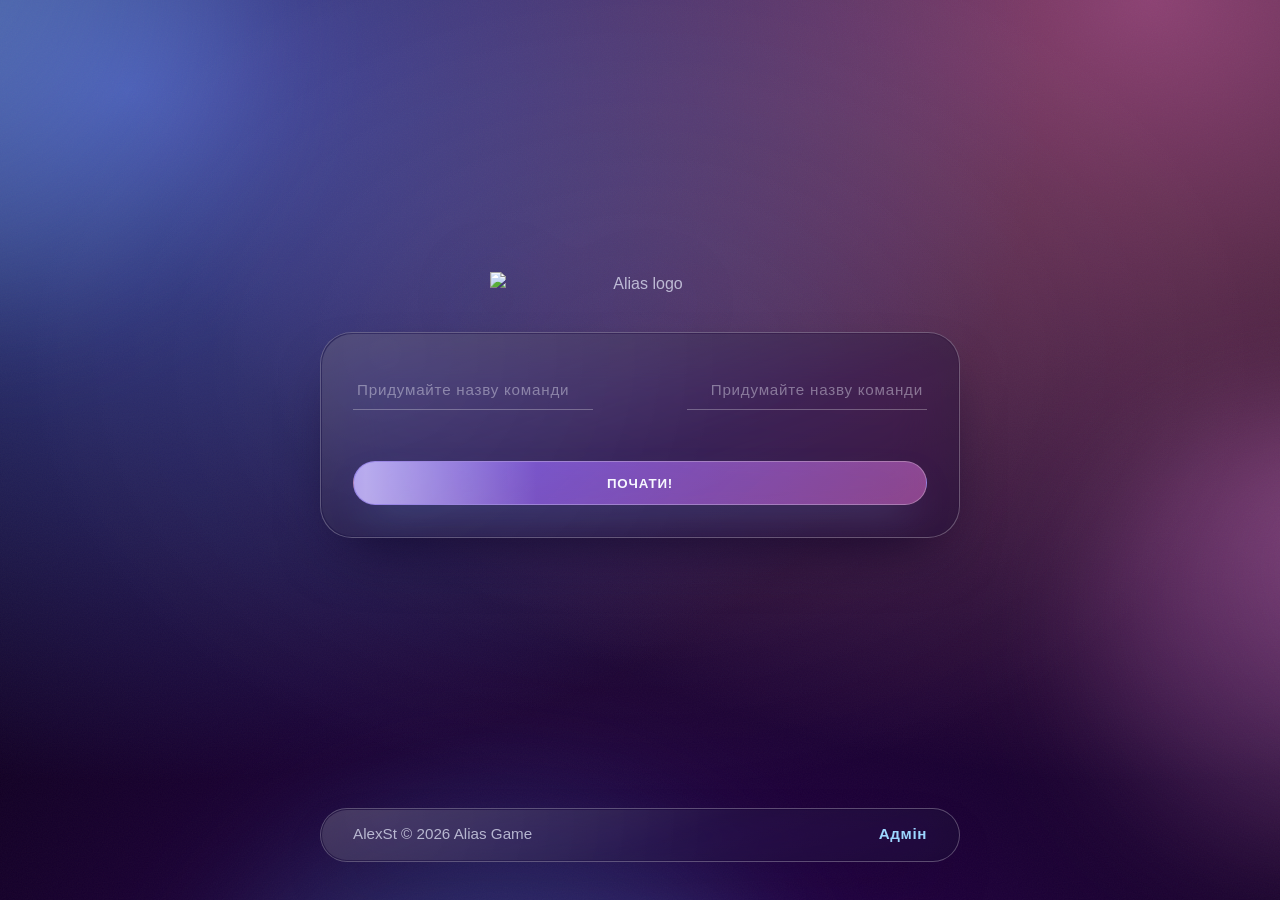
==== index.html @ ed8527a5 "Updates styles" ====
<!DOCTYPE html>
<html lang="uk">

<head>
  <meta charset="UTF-8">
  <meta name="viewport" content="width=device-width, initial-scale=1.0">
  <title>Alias</title>
  <link rel="stylesheet" href="styles.css">
  <link rel="manifest" href="manifest.json">
  <link rel="icon" href="favicon.ico" type="image/x-icon">
  <link rel="icon" href="favicon.png" type="image/png">
  <link rel="apple-touch-icon" href="apple-touch-icon.png">
</head>

<body class="liquid-theme home-screen" onLoad="onLaunch()">
  <div class="background-orbs" aria-hidden="true">
    <span class="orb orb-1"></span>
    <span class="orb orb-2"></span>
    <span class="orb orb-3"></span>
  </div>
  <div class="container">
    <header>
      <img src="logo.png" height="200" id="logo" onclick="setRandomNames()" alt="Alias logo">
    </header>
    <main class="glass-panel home-panel">
      <div class="matchup" id="matchup">
        <div class="matchup-side side-1">
          <span class="score" id="team1Score"></span>
          <input type="text" id="team1Name" aria-label="Назва першої команди" placeholder="Придумайте назву команди">
        </div>
        <span class="matchup-seam" aria-hidden="true"><span class="seam-colon">:</span></span>
        <div class="matchup-side side-2">
          <span class="score" id="team2Score"></span>
          <input type="text" id="team2Name" aria-label="Назва другої команди" placeholder="Придумайте назву команди">
        </div>
      </div>
      <button class="button start-btn" onclick="startGame()">Почати!</button>
      <button class="button" id="continueBtn" onclick="continueGame()">Продовжити!</button>
    </main>
    <footer class="glass-panel footer-panel">
      <p id="copyright"></p>
      <a href="admin.html">Адмін</a>
    </footer>
  </div>
  <script src="db.js"></script>
  <script src="scripts.js"></script>
</body>

</html>
---- styles.css ----
:root {
  --bg-base: radial-gradient(130% 140% at 10% 10%, rgba(96, 112, 255, 0.65) 0%, rgba(0, 0, 0, 0) 55%),
    radial-gradient(140% 150% at 90% 0%, rgba(255, 119, 207, 0.55) 0%, rgba(0, 0, 0, 0) 58%),
    radial-gradient(160% 160% at 50% 120%, rgba(52, 0, 98, 0.8) 0%, rgba(0, 0, 0, 0.92) 65%);
  --bg-overlay: linear-gradient(160deg, rgba(12, 10, 40, 0.95) 0%, rgba(17, 12, 53, 0.7) 40%, rgba(5, 4, 18, 0.95) 100%);
  --glass-layer: linear-gradient(160deg, rgba(255, 255, 255, 0.22) 0%, rgba(255, 255, 255, 0.04) 55%, rgba(255, 255, 255, 0.01) 100%);
  --glass-fill: rgba(22, 14, 42, 0.45);
  --glass-border: rgba(255, 255, 255, 0.28);
  --glass-glow: rgba(120, 210, 255, 0.55);
  --glass-shadow: 0 28px 60px -24px rgba(11, 0, 35, 0.75);
  --text-primary: #f7f8ff;
  --text-secondary: rgba(235, 239, 255, 0.7);
  --accent: #9cd6ff;
  --accent-strong: #ff8bf4;
  --radius-lg: 32px;
  --radius-md: 22px;
  --radius-pill: 999px;
  --transition: 280ms cubic-bezier(0.22, 1, 0.36, 1);
  --noise: url("data:image/svg+xml,%3Csvg xmlns='http://www.w3.org/2000/svg' width='160' height='160' viewBox='0 0 160 160'%3E%3Cfilter id='n'%3E%3CfeTurbulence type='fractalNoise' baseFrequency='0.8' numOctaves='4' stitchTiles='stitch'/%3E%3C/filter%3E%3Crect width='160' height='160' filter='url(%23n)' opacity='0.22'/%3E%3C/svg%3E");
}

* {
  box-sizing: border-box;
  margin: 0;
  padding: 0;
}

html,
body {
  height: 100%;
  /* the gradient backdrop reads as one surface, so no scrollbar interrupts it */
  scrollbar-width: none;
  /* stops the rubber-band bounce that exposes the page behind the gradient */
  overscroll-behavior: none;
}

html::-webkit-scrollbar,
body::-webkit-scrollbar {
  display: none;
}

body {
  font-family: "SF Pro Display", "SF Pro Text", "Helvetica Neue", Arial, sans-serif;
  line-height: 1.5;
  color: var(--text-secondary);
  background: #03040e;
}

body.liquid-theme {
  display: flex;
  align-items: center;
  justify-content: center;
  position: relative;
  overflow-x: hidden;
  min-height: 100vh;
  padding: clamp(1.5rem, 3vw, 3.5rem);
  background-image: var(--bg-base), var(--bg-overlay);
  background-attachment: fixed;
}

/* the home screen is sized to fit, so any scroll is overscroll — lock both axes */
body.home-screen {
  overflow: hidden;
  height: 100%;
  min-height: 100%;
  touch-action: pan-x pan-y;
}

body.liquid-theme::before,
body.liquid-theme::after {
  content: "";
  position: fixed;
  inset: 0;
  z-index: 0;
  pointer-events: none;
}

body.liquid-theme::before {
  background: radial-gradient(60% 60% at 50% 40%, rgba(255, 255, 255, 0.12) 0%, rgba(255, 255, 255, 0) 80%);
  mix-blend-mode: screen;
  opacity: 0.55;
}

body.liquid-theme::after {
  background-image: var(--noise);
  opacity: 0.18;
}

.background-orbs {
  position: fixed;
  inset: -10% -10% -30% -10%;
  z-index: 0;
  overflow: hidden;
}

.orb {
  position: absolute;
  border-radius: 50%;
  filter: blur(60px);
  opacity: 0.55;
  animation: orbFloat 18s ease-in-out infinite;
}

.orb-1 {
  width: 42vmax;
  height: 42vmax;
  top: -10vmax;
  left: -12vmax;
  background: radial-gradient(circle at 30% 30%, rgba(135, 196, 255, 0.8), rgba(50, 34, 157, 0));
}

.orb-2 {
  width: 36vmax;
  height: 36vmax;
  top: 40%;
  right: -10vmax;
  animation-delay: 3s;
  background: radial-gradient(circle at 70% 30%, rgba(255, 143, 244, 0.8), rgba(63, 0, 98, 0));
}

.orb-3 {
  width: 50vmax;
  height: 50vmax;
  bottom: -20vmax;
  left: 20%;
  animation-delay: 6s;
  background: radial-gradient(circle at 50% 50%, rgba(84, 201, 255, 0.65), rgba(12, 0, 40, 0));
}

.container {
  position: relative;
  z-index: 1;
  /* 640px keeps the two name fields at a comfortable reading measure; a full
     960px stretches each underline far past the words it holds */
  width: min(640px, 100%);
  display: flex;
  flex-direction: column;
  align-items: center;
  gap: clamp(1.75rem, 4vh, 3.5rem);
  /* fills the screen so the footer has a bottom to sit against */
  min-height: 100%;
}

header {
  text-align: center;
  display: flex;
  flex-direction: column;
  gap: 1rem;
  align-items: center;
  margin-top: auto;
}

header img {
  /* scales with the viewport but never dominates: the panel below is the thing
     the user acts on, so the mark stays the second-largest element */
  width: clamp(180px, 42vw, 300px);
  max-width: 100%;
  height: auto;
  filter: drop-shadow(0 18px 35px rgba(23, 12, 64, 0.7));
  transition: transform var(--transition), filter var(--transition);
  cursor: default;
}

#logo {
  cursor: pointer;
}

#logo:hover {
  transform: translateY(-6px) scale(1.02);
  filter: drop-shadow(0 24px 45px rgba(129, 182, 255, 0.55));
}

.tagline {
  font-size: clamp(1rem, 1.5vw, 1.2rem);
  letter-spacing: 0.04em;
  color: var(--text-primary);
  text-shadow: 0 0 20px rgba(120, 200, 255, 0.6);
}

.glass-panel {
  position: relative;
  width: 100%;
  padding: clamp(1.25rem, 4vw, 2rem);
  border-radius: var(--radius-lg);
  background: var(--glass-fill);
  border: 1px solid var(--glass-border);
  backdrop-filter: blur(32px) saturate(160%);
  box-shadow: var(--glass-shadow);
  overflow: hidden;
}

.glass-panel::before {
  content: "";
  position: absolute;
  inset: 1px;
  border-radius: calc(var(--radius-lg) - 1px);
  background: var(--glass-layer);
  opacity: 0.7;
  pointer-events: none;
}

.glass-panel::after {
  content: "";
  position: absolute;
  inset: 0;
  border-radius: inherit;
  background: radial-gradient(circle at 10% 10%, rgba(255, 255, 255, 0.2), transparent 55%);
  mix-blend-mode: screen;
  opacity: 0.25;
  pointer-events: none;
}

.glass-panel > * {
  position: relative;
  z-index: 1;
}

.home-panel {
  display: flex;
  flex-direction: column;
  gap: clamp(1.5rem, 2.5vw, 2.5rem);
  align-items: center;
  /* pairs with header's margin-top: auto to centre the logo + panel group in
     the space above the footer */
  margin-bottom: auto;
}

.matchup {
  display: grid;
  grid-template-columns: 1fr auto 1fr;
  align-items: start;
  gap: clamp(1rem, 2vw, 1.5rem);
  width: 100%;

  /* the score row belongs to a game in progress, so it is revealed by the
     same condition that reveals the continue button: a saved game exists.
     the seam keeps its grid column either way, so the two sides stay put */
  .score {
    display: none;
  }

  .matchup-seam .seam-colon,
  .matchup-seam::before {
    opacity: 0;
  }

  .score {
    font-size: clamp(2.5rem, 7vw, 4rem);
    font-weight: 700;
    line-height: 1;
    color: var(--text-primary);
    font-variant-numeric: tabular-nums;
    letter-spacing: -0.02em;
  }

  .side-1 .score {
    text-shadow: 0 0 32px rgba(120, 160, 255, 0.55);
  }

  .side-2 .score {
    text-shadow: 0 0 32px rgba(255, 139, 244, 0.5);
  }
}

.matchup-side {
  display: flex;
  flex-direction: column;
  gap: 0.5rem;
  min-width: 0;

  &.side-2 {
    text-align: right;
  }
}

.matchup-seam {
  align-self: stretch;
  display: flex;
  align-items: center;
  justify-content: center;
  position: relative;
  padding: 0 clamp(0.25rem, 1vw, 0.75rem);
}

.matchup-seam::before {
  content: "";
  position: absolute;
  top: 0;
  bottom: 0;
  left: 50%;
  width: 1px;
  transform: translateX(-50%);
  background: linear-gradient(180deg,
      rgba(255, 255, 255, 0) 0%,
      rgba(255, 255, 255, 0.28) 30%,
      rgba(255, 255, 255, 0.28) 70%,
      rgba(255, 255, 255, 0) 100%);
}

.seam-colon {
  position: relative;
  font-size: clamp(2.5rem, 7vw, 4rem);
  font-weight: 700;
  line-height: 1;
  color: var(--text-secondary);
  /* align colon to the score row, not the full-height seam */
  align-self: flex-start;
}

/* an underline rather than a box: the label above already frames the field, so
   a second container would only add noise */
.matchup-side input {
  width: 100%;
  padding: 0.5rem 0.25rem;
  font-size: clamp(1.15rem, 2.5vw, 1.5rem);
  font-weight: 600;
  color: var(--text-primary);
  background: transparent;
  border: none;
  border-bottom: 1px solid rgba(255, 255, 255, 0.28);
  border-radius: 0;
  transition: border-color var(--transition), box-shadow var(--transition);
}

.matchup-side input::placeholder {
  font-weight: 400;
  font-size: 0.95rem;
  color: rgba(244, 246, 255, 0.4);
  letter-spacing: 0.05em;
  transition: color var(--transition);
}

.side-2 input {
  text-align: right;
}

.matchup-side input:focus {
  outline: none;
}

.matchup-side input:focus::placeholder {
  color: rgba(244, 246, 255, 0);
}

/* the underline thickens into each side's own colour on focus */
.side-1 input:focus {
  border-bottom-color: rgba(158, 208, 255, 0.9);
  box-shadow: 0 1px 0 0 rgba(158, 208, 255, 0.9), 0 12px 24px -18px rgba(127, 200, 255, 0.9);
}

.side-2 input:focus {
  border-bottom-color: rgba(255, 156, 246, 0.9);
  box-shadow: 0 1px 0 0 rgba(255, 156, 246, 0.9), 0 12px 24px -18px rgba(255, 139, 244, 0.85);
}

.button,
.hud-chip {
  position: relative;
  display: inline-flex;
  align-items: center;
  justify-content: center;
  gap: 0.5rem;
  padding: 0.85rem 2.4rem;
  border-radius: var(--radius-pill);
  border: 1px solid rgba(255, 255, 255, 0.28);
  background: linear-gradient(135deg, rgba(126, 99, 255, 0.8), rgba(255, 129, 235, 0.45));
  color: var(--text-primary);
  font-weight: 600;
  letter-spacing: 0.06em;
  text-transform: uppercase;
  cursor: pointer;
  /* the ring rests flush on the border; on press the border hands off to it */
  outline: 1px solid rgba(158, 134, 255, 0);
  outline-offset: 0;
  transition:
    box-shadow var(--transition),
    border-color 110ms ease-in,
    outline-color 170ms ease-out 110ms,
    outline-offset 280ms cubic-bezier(0.22, 1, 0.36, 1);
  box-shadow: 0 18px 40px -18px rgba(120, 200, 255, 0.6);
  backdrop-filter: blur(24px);
}

.button::before,
.hud-chip::before {
  content: "";
  position: absolute;
  inset: 0;
  border-radius: inherit;
  /* the sweep is painted by moving the gradient inside a static box, so nothing
     ever extends past the button's rounded edge and no clipping is needed —
     overflow/clip-path would both cut off the offset focus ring */
  background-image: linear-gradient(90deg, rgba(255, 255, 255, 0), rgba(255, 255, 255, 0.5), rgba(255, 255, 255, 0));
  background-repeat: no-repeat;
  background-size: 60% 100%;
  background-position: -70% 0;
  transition: background-position 420ms ease;
  pointer-events: none;
}

.button:hover::before,
.hud-chip:hover::before {
  background-position: 170% 0;
}

.button:hover,
.hud-chip:hover {
  border-color: rgba(158, 134, 255, 0.9);
  box-shadow: 0 25px 45px -20px rgba(158, 134, 255, 0.75);
}

/* on press the border clears and the ring takes over, offset outward */
.button:active,
.hud-chip:active {
  border-color: rgba(158, 134, 255, 0);
  outline-color: rgba(158, 134, 255, 0.75);
  outline-offset: 5px;
}

.start-btn {
  width: 100%;
}

#continueBtn {
  width: min(260px, 100%);
  align-self: center;
  display: none;
}

/* a saved game is the single state that reveals the score row and the
   continue button; JS only records the state, CSS decides how it looks */
body[data-saved="true"] {
  #continueBtn,
  .score {
    display: block;
  }

  .matchup-seam .seam-colon,
  .matchup-seam::before {
    opacity: 1;
  }
}

.footer-panel {
  padding: clamp(0.6rem, 1.2vw, 0.9rem) clamp(1.25rem, 3vw, 2rem);
  position: sticky;
  bottom: clamp(0.75rem, 2vw, 1.25rem);
  z-index: 2;
  display: flex;
  justify-content: space-between;
  align-items: center;
  gap: 1rem;
  color: var(--text-secondary);
  font-size: 0.95rem;
}

.footer-panel a {
  color: var(--accent);
  text-decoration: none;
  font-weight: 600;
  letter-spacing: 0.04em;
  transition: color var(--transition), text-shadow var(--transition);
}

.footer-panel a:hover {
  color: var(--text-primary);
  text-shadow: 0 0 18px rgba(156, 214, 255, 0.75);
}

.game-panel {
  display: flex;
  flex-direction: column;
  gap: clamp(1.5rem, 2.5vw, 2.75rem);
}

.game-toolbar {
  display: flex;
  width: 100%;
  align-items: center;
  justify-content: center;
  gap: 1rem;
  flex-wrap: wrap;
}

.back-button,
.end-game-button {
  background: linear-gradient(135deg, rgba(61, 46, 158, 0.85), rgba(147, 91, 255, 0.65));
}

.sound-toggle {
  background: linear-gradient(135deg, rgba(255, 255, 255, 0.14), rgba(156, 214, 255, 0.2));
  color: var(--text-primary);
  border-color: rgba(255, 255, 255, 0.22);
  padding-inline: 1.8rem;
  font-size: 0.95rem;
  text-transform: none;
  letter-spacing: 0.04em;
}

.sound-toggle .sound-glow {
  position: absolute;
  inset: -30%;
  background: radial-gradient(circle at 50% 50%, rgba(156, 214, 255, 0.6), rgba(156, 214, 255, 0));
  opacity: 0.35;
  filter: blur(14px);
  transition: opacity var(--transition);
}

.sound-toggle:not(.is-muted) .sound-glow {
  animation: pulseGlow 3.2s ease-in-out infinite;
}

.sound-toggle.is-muted {
  background: linear-gradient(135deg, rgba(50, 44, 80, 0.75), rgba(80, 63, 124, 0.55));
}

.sound-toggle.is-muted .sound-glow {
  opacity: 0.1;
}

.sound-toggle .sound-label {
  position: relative;
  z-index: 1;
}

.floating-card {
  position: relative;
  width: 100%;
  padding: clamp(1.15rem, 2vw, 1.75rem);
  border-radius: var(--radius-md);
  background: linear-gradient(150deg, rgba(255, 255, 255, 0.18), rgba(255, 255, 255, 0.04));
  border: 1px solid rgba(255, 255, 255, 0.22);
  backdrop-filter: blur(28px);
  box-shadow: 0 24px 48px -28px rgba(10, 0, 40, 0.8);
  transition: transform var(--transition), box-shadow var(--transition);
}

.floating-card:hover {
  transform: translateY(-4px);
  box-shadow: 0 30px 60px -30px rgba(140, 210, 255, 0.75);
}

.team-title {
  display: flex;
  justify-content: center;
  gap: 0.75rem;
  font-size: clamp(1.2rem, 2vw, 1.6rem);
  text-transform: uppercase;
  letter-spacing: 0.12em;
  color: var(--text-primary);
}

.team-title span {
  text-shadow: 0 0 25px rgba(156, 214, 255, 0.65);
  font-weight: 700;
}

.word {
  display: flex;
  justify-content: center;
  align-items: center;
  min-height: 140px;
}

.word p {
  font-size: clamp(2.5rem, 6vw, 3.75rem);
  color: var(--text-primary);
  font-weight: 700;
  letter-spacing: 0.14em;
  text-transform: uppercase;
  text-shadow: 0 0 40px rgba(255, 138, 244, 0.65);
}

.timer {
  display: flex;
  justify-content: center;
}

.timer #timer {
  font-size: clamp(2.5rem, 6vw, 3.5rem);
  color: var(--accent);
  font-weight: 600;
  letter-spacing: 0.18em;
  text-shadow: 0 0 30px rgba(156, 214, 255, 0.7);
  visibility: hidden;
}

.game-content {
  display: grid;
  grid-template-columns: repeat(auto-fit, minmax(180px, 1fr));
  gap: 1rem;
  align-items: center;
  justify-content: center;
}

.game-content .button {
  width: 100%;
  min-height: 56px;
}

.shortcut-panel {
  display: flex;
  flex-direction: column;
  gap: 1rem;
  background: linear-gradient(145deg, rgba(18, 10, 38, 0.75), rgba(54, 38, 82, 0.7));
}

.shortcut-panel h2 {
  font-size: 1rem;
  letter-spacing: 0.2em;
  text-transform: uppercase;
  color: var(--accent);
}

.shortcut-panel ul {
  list-style: none;
  display: flex;
  flex-direction: column;
  gap: 0.75rem;
}

.shortcut-panel li {
  display: flex;
  justify-content: space-between;
  align-items: center;
  font-size: 0.95rem;
  color: var(--text-secondary);
}

.shortcut-key {
  display: inline-flex;
  align-items: center;
  justify-content: center;
  padding: 0.45rem 0.9rem;
  border-radius: 12px;
  background: rgba(255, 255, 255, 0.08);
  border: 1px solid rgba(255, 255, 255, 0.18);
  box-shadow: inset 0 0 0 1px rgba(255, 255, 255, 0.08);
  font-weight: 600;
  letter-spacing: 0.1em;
}

.shortcut-action {
  letter-spacing: 0.05em;
}

/* the game's results dialog; the admin dialogs use .app-dialog */
dialog.results {
  opacity: 0;
  transform: translateY(18px) scale(0.98);
  transition:
    opacity var(--transition),
    transform var(--transition),
    overlay var(--transition) allow-discrete,
    display var(--transition) allow-discrete;
}

dialog.results[open] {
  display: flex;
  flex-direction: column;
  gap: 1.25rem;
  width: min(360px, 90vw);
  padding: 2.5rem;
  border-radius: var(--radius-lg);
  border: 1px solid rgba(255, 255, 255, 0.3);
  background: rgba(20, 12, 40, 0.72);
  box-shadow: 0 40px 70px -35px rgba(14, 0, 44, 0.85);
  backdrop-filter: blur(30px) saturate(180%);
  color: var(--text-primary);
  opacity: 1;
  transform: translateY(0) scale(1);
}

dialog.results::backdrop {
  background: radial-gradient(circle, rgba(12, 8, 33, 0.65), rgba(4, 2, 12, 0.9));
  backdrop-filter: blur(12px);
}

dialog.results button {
  align-self: center;
  min-width: 140px;
}

footer p {
  color: var(--text-secondary);
}

@keyframes orbFloat {
  0%,
  100% {
    transform: translate3d(0, 0, 0) scale(1);
  }
  50% {
    transform: translate3d(1.5vmax, -1.5vmax, 0) scale(1.05);
  }
}

@keyframes pulseGlow {
  0%,
  100% {
    opacity: 0.25;
    transform: scale(1);
  }
  50% {
    opacity: 0.6;
    transform: scale(1.12);
  }
}

@media (max-width: 768px) {
  body.liquid-theme {
    padding: clamp(1rem, 4vw, 2rem);
  }

  .button,
  .hud-chip {
    padding: 0.8rem 1.8rem;
    font-size: 0.85rem;
  }

  .game-content {
    grid-template-columns: 1fr;
  }

  .matchup {
    gap: 0.5rem;
  }

  .score,
  .seam-colon {
    font-size: clamp(2rem, 11vw, 3rem);
  }

  .team-title {
    flex-direction: column;
    text-align: center;
    gap: 0.25rem;
  }

  .footer-panel {
    flex-direction: column;
  }
}

/* Admin page */

body.words {
  font-size: 5rem;
  display: flex;
  flex-direction: column;
  align-items: center;
  justify-content: center;
  width: 100%;
  height: 100vh;
  /* only the section scrolls; the page itself never does */
  overflow: hidden;
  background-image: var(--bg-base), var(--bg-overlay);
  background-attachment: fixed;
  color: var(--text-primary);

  /* the scroll container spans the full width so a drag anywhere on screen
     scrolls the list rather than the page; padding recreates the inset that
     a narrower section used to give */
  section {
    height: 100vh;
    width: 100%;
    overflow-y: auto;
    overscroll-behavior: contain;
    display: flex;
    flex-direction: column;
    align-items: center;
    padding: 2rem max(1.5rem, calc((100% - 960px) / 2)) 4rem;
    gap: 1.5rem;
    scrollbar-width: none;

    &::-webkit-scrollbar {
      display: none;
    }
  }

  ul {
    list-style-type: none;
    width: 100%;
    padding: 0;
    margin: 0;
    display: flex;
    flex-direction: column;
    gap: 1rem;
    /* claims the free space so a short (or filtered) list still pushes the
       add form to the bottom instead of leaving it stranded mid-page */
    flex: 1 0 auto;
  }

  /* an empty result is the useful answer here: the word is not in the list yet */
  /* the copy lives in the markup, so it stays translatable and out of the CSS */
  ul[data-empty="true"]::after {
    content: attr(data-empty-text);
    align-self: center;
    flex: none;
    padding: 3rem 1rem;
    font-size: clamp(1.5rem, 3vw, 2.25rem);
    text-align: center;
    letter-spacing: 0.05em;
    color: var(--text-secondary);
  }

  /* li sets display: grid, which would otherwise beat [hidden]'s display: none */
  li[hidden] {
    display: none;
  }

  li {
    display: grid;
    /* the buttons keep their intrinsic size and stay paired at the right edge */
    grid-template-columns: 1fr auto auto;
    gap: 0.75rem;
    align-items: center;
    border-bottom: rgba(255, 255, 255, 0.35) 1px solid;
    padding-bottom: 0.5rem;

    &:last-child {
      border-bottom: none;
    }
  }

  li p {
    color: rgba(255, 255, 255, 0.85);
    text-shadow: 0 0 24px rgba(255, 255, 255, 0.35);
    letter-spacing: 0.35em;
    font-size: clamp(2.5rem, 5vw, 3.75rem);
    max-width: 100%;
    white-space: nowrap;
    overflow: hidden;
    text-overflow: ellipsis;
  }

  li button {
    background-color: transparent;
    font-size: 2rem;
    color: rgba(255, 255, 255, 0.9);
    height: 48px;
    width: 48px;
    border-radius: 50%;
    border: 1px solid rgba(255, 255, 255, 0.38);
    box-shadow: 0 0 18px -6px rgba(156, 214, 255, 0.6);
    cursor: pointer;
    outline: 1px solid rgba(158, 134, 255, 0);
    outline-offset: 0;
    transition:
      background-color var(--transition),
      box-shadow var(--transition),
      border-color 110ms ease-in,
      outline-color 170ms ease-out 110ms,
      outline-offset 280ms cubic-bezier(0.22, 1, 0.36, 1);

    &:hover {
      background-color: rgba(255, 255, 255, 0.1);
      border-color: rgba(158, 134, 255, 0.7);
      box-shadow: 0 12px 28px -14px rgba(158, 134, 255, 0.75);
    }

    /* on press the border clears and the ring takes over, offset outward */
    &:active {
      border-color: rgba(158, 134, 255, 0);
      outline-color: rgba(158, 134, 255, 0.75);
      outline-offset: 5px;
    }

    &:focus-visible {
      outline-color: rgba(158, 134, 255, 0.75);
      outline-offset: 4px;
    }
  }

  section form {
    position: sticky;
    bottom: 0.75rem;
    width: min(820px, 100%);
    padding: 1.5rem;
    border-radius: var(--radius-lg);
    background: rgba(24, 18, 46, 0.6);
    border: 1px solid rgba(255, 255, 255, 0.25);
    box-shadow: 0 20px 40px -24px rgba(10, 0, 40, 0.8);
    backdrop-filter: blur(12px);
    display: grid;
    /* the button keeps its intrinsic 48px, the input takes the rest */
    grid-template-columns: 1fr auto;
    column-gap: 1rem;
    align-items: center;
    /* rises into place once the list behind it has painted */
    animation: form-rise 420ms cubic-bezier(0.22, 1, 0.36, 1) 120ms both;
  }

  section input {
    height: 48px;
    width: 100%;
    background-color: transparent;
    border-radius: 20px;
    border: 1px solid rgba(255, 255, 255, 0.3);
    padding: 0 1.25rem;
    font-size: 1.5rem;
    color: var(--text-primary);
    /* the ring starts flush on the border. on press the two edges hand off in
       sequence rather than crossfading: the border clears first, then the ring
       arrives — so only one line is ever at full strength */
    outline: 1px solid rgba(158, 134, 255, 0);
    outline-offset: 0;
    transition:
      border-color 110ms ease-in,
      outline-color 170ms ease-out 110ms,
      outline-offset 280ms cubic-bezier(0.22, 1, 0.36, 1);

    &::placeholder {
      color: rgba(255, 255, 255, 0.5);
      letter-spacing: 0.2em;
      transition: color var(--transition);
    }

    /* the prompt has done its job once the field is focused */
    &:focus::placeholder {
      color: rgba(255, 255, 255, 0);
    }

    &:focus {
      /* picks up the violet of the adjacent + button, so the two controls
         read as one pair rather than borrowing the blue link color */
      border-color: rgba(158, 134, 255, 0.85);
      outline-color: rgba(158, 134, 255, 0.5);
    }

    /* pressed state: the border has cleared and the ring carries the edge */
    &:active {
      border-color: rgba(158, 134, 255, 0);
      outline-color: rgba(158, 134, 255, 0.75);
      outline-offset: 5px;
    }
  }

  section form button {
    background: linear-gradient(135deg, rgba(126, 99, 255, 0.85), rgba(255, 129, 235, 0.45));
    border: 1px solid rgba(255, 255, 255, 0.35);
    border-radius: 50%;
    color: var(--text-primary);
    height: 48px;
    width: 48px;
    flex: none;
    display: grid;
    place-items: center;
    line-height: 1;
    font-size: 1.8rem;
    cursor: pointer;
    outline: 1px solid rgba(158, 134, 255, 0);
    outline-offset: 0;
    transition:
      filter var(--transition),
      border-color 110ms ease-in,
      outline-color 170ms ease-out 110ms,
      outline-offset 280ms cubic-bezier(0.22, 1, 0.36, 1);

    &:hover {
      filter: brightness(1.15);
      border-color: rgba(255, 255, 255, 0.6);
    }

    /* on press the border clears and the ring takes over, offset outward */
    &:active {
      border-color: rgba(255, 255, 255, 0);
      outline-color: rgba(158, 134, 255, 0.75);
      outline-offset: 5px;
    }

    &:focus-visible {
      outline-color: rgba(158, 134, 255, 0.75);
      outline-offset: 5px;
    }
  }
}

.app-dialog {
  /* body.words is a flex container, so the dialog is centred against the
     viewport instead — translate keeps the closing scale from re-resolving
     flex centring and drifting sideways. the translate is part of the
     transition, so the open/closed states must both carry it. */
  position: fixed;
  top: 50%;
  left: 50%;
  margin: 0;
  height: fit-content;
  max-height: calc(100% - 2rem);
  /* showModal focuses the dialog itself, which would draw the UA focus ring */
  outline: none;
  /* nothing here is content to copy — it is all labels and controls */
  user-select: none;
  width: min(420px, calc(100% - 2rem));
  padding: 2rem;
  border: 1px solid var(--glass-border);
  border-radius: var(--radius-lg);
  background: rgba(24, 18, 46, 0.85);
  box-shadow: var(--glass-shadow);
  backdrop-filter: blur(32px) saturate(160%);
  color: var(--text-primary);
  /* body.words sets 5rem for the word list, so reset to a readable base */
  font-size: 1rem;
  line-height: 1.5;
  /* the centring transform is the SAME in every state. translate(-50%) resolves
     against the unscaled width, so composing a scale with it drifts the box
     sideways as it shrinks — the scale lives on the inner form instead. */
  transform: translate(-50%, -50%);
  /* closed state */
  opacity: 0;
  transition:
    opacity var(--transition),
    overlay var(--transition) allow-discrete,
    display var(--transition) allow-discrete;

  /* the dialog's own form carries no panel styling — the dialog is the panel */
  form {
    /* the dialog is a flex container, so the form would otherwise shrink-wrap
       to its content and sit off-centre */
    width: 100%;
    display: flex;
    flex-direction: column;
    align-items: center;
    gap: 1rem;
    transform: translateY(12px) scale(0.97);
    transition: transform var(--transition);
  }

  .confirm-emoji {
    display: block;
    font-size: 3rem;
    line-height: 1;
  }

  /* the word or message is the one thing the user must read */
  p {
    max-width: 100%;
    font-size: 1.6rem;
    font-weight: 600;
    text-align: center;
    color: var(--text-primary);
    overflow: hidden;
    text-overflow: ellipsis;
    white-space: nowrap;
  }

  /* a message wraps; a single word does not */
  #noticeText {
    font-size: 1.15rem;
    white-space: normal;
  }

  input {
    width: 100%;
    height: 52px;
    padding: 0 1.25rem;
    font-size: 1.15rem;
    text-align: center;
    color: var(--text-primary);
    border-radius: var(--radius-pill);
    border: 1px solid rgba(255, 255, 255, 0.22);
    background: rgba(12, 8, 33, 0.55);
    outline: 1px solid rgba(158, 134, 255, 0);
    outline-offset: 0;
    transition:
      border-color 110ms ease-in,
      outline-color 170ms ease-out 110ms,
      outline-offset 280ms cubic-bezier(0.22, 1, 0.36, 1);

    &:focus {
      border-color: rgba(158, 134, 255, 0.85);
      outline-color: rgba(158, 134, 255, 0.5);
    }

    &:active {
      border-color: rgba(158, 134, 255, 0);
      outline-color: rgba(158, 134, 255, 0.75);
      outline-offset: 5px;
    }
  }

  /* the tremble runs only while the dialog is open, so it never competes with
     the closing transform */
  &#confirmDialog[open] #confirmWord,
  &#confirmDialog:open #confirmWord {
    /* the word trembles above the bin it is about to fall into */
    animation: word-shake 1.4s ease-in-out infinite;
  }

  menu {
    display: flex;
    justify-content: center;
    gap: 1rem;
    margin: 0.5rem 0 0;
    padding: 0;
  }

  menu button {
    display: grid;
    place-items: center;
    /* fixed square box: flex must not stretch it and content must not grow it */
    flex: 0 0 56px;
    box-sizing: border-box;
    height: 56px;
    width: 56px;
    min-width: 56px;
    aspect-ratio: 1;
    padding: 0;
    font-size: 1rem;
    line-height: 0;
    color: var(--text-primary);
    border-radius: 50%;
    border: 1px solid rgba(255, 255, 255, 0.25);
    background: rgba(255, 255, 255, 0.06);
    cursor: pointer;
    outline: 1px solid rgba(158, 134, 255, 0);
    outline-offset: 0;
    transition:
      background var(--transition),
      border-color 110ms ease-in,
      outline-color 170ms ease-out 110ms,
      outline-offset 280ms cubic-bezier(0.22, 1, 0.36, 1);

    &:hover {
      background: rgba(255, 255, 255, 0.12);
      border-color: rgba(158, 134, 255, 0.7);
    }

    /* on press the border clears and the ring takes over, offset outward */
    &:active {
      border-color: rgba(158, 134, 255, 0);
      outline-color: rgba(158, 134, 255, 0.75);
      outline-offset: 5px;
    }

    &:focus-visible {
      outline-color: rgba(158, 134, 255, 0.75);
      outline-offset: 4px;
    }
  }

  /* delete is destructive, so it carries the warm accent */
  menu .danger {
    border-color: rgba(255, 139, 244, 0.45);
    background: rgba(255, 139, 244, 0.16);

    &:hover {
      background: rgba(255, 139, 244, 0.28);
      border-color: rgba(255, 139, 244, 0.7);
    }

    /* must restate the handoff, or the hover border above wins during a press */
    &:active {
      border-color: rgba(255, 139, 244, 0);
      outline-color: rgba(255, 139, 244, 0.8);
    }
  }

  /* the affirmative action, in the palette's violet rather than the warm accent */
  menu .confirm {
    border-color: rgba(158, 134, 255, 0.5);
    background: rgba(158, 134, 255, 0.2);

    &:hover {
      background: rgba(158, 134, 255, 0.32);
      border-color: rgba(158, 134, 255, 0.75);
    }
  }
}

@keyframes form-rise {
  from {
    opacity: 0;
    transform: translateY(calc(100% + 0.75rem));
  }

  to {
    opacity: 1;
    transform: translateY(0);
  }
}

/* short rattle, then a long pause — a constant shake reads as a loading state */
@keyframes word-shake {

  0%,
  60%,
  100% {
    transform: translateX(0) rotate(0deg);
  }

  65% {
    transform: translateX(-4px) rotate(-2.5deg);
  }

  72% {
    transform: translateX(3px) rotate(2deg);
  }

  79% {
    transform: translateX(-2.5px) rotate(-1.5deg);
  }

  86% {
    transform: translateX(2px) rotate(1deg);
  }

  93% {
    transform: translateX(-1px) rotate(-0.5deg);
  }
}

@media (prefers-reduced-motion: reduce) {
  .app-dialog #confirmWord {
    animation: none;
  }
}

.app-dialog[open],
.app-dialog:open {
  opacity: 1;
}

.app-dialog[open] form,
.app-dialog:open form {
  transform: translateY(0) scale(1);
}

/* must follow the open rule to take effect */
@starting-style {

  .app-dialog[open],
  .app-dialog:open {
    opacity: 0;
  }

  .app-dialog[open] form,
  .app-dialog:open form {
    transform: translateY(12px) scale(0.97);
  }
}

.app-dialog::backdrop {
  background: rgba(6, 2, 20, 0);
  backdrop-filter: blur(0px);
  transition:
    background var(--transition),
    backdrop-filter var(--transition),
    overlay var(--transition) allow-discrete,
    display var(--transition) allow-discrete;
}

/* [open] alongside :open — the attribute selector has the wider support */
.app-dialog[open]::backdrop,
.app-dialog:open::backdrop {
  background: rgba(6, 2, 20, 0.65);
  backdrop-filter: blur(8px);
}

@starting-style {

  .app-dialog[open]::backdrop,
  .app-dialog:open::backdrop {
    background: rgba(6, 2, 20, 0);
    backdrop-filter: blur(0px);
  }
}

/* Admin page — phones */
@media (max-width: 768px) {
  body.words {
    section {
      padding: 1rem 1rem 2rem;
      gap: 1rem;
    }

    ul {
      gap: 0.5rem;
    }

    li {
      /* the icon buttons shrink, so the word keeps as much room as possible */
      gap: 0.4rem;
      padding-bottom: 0.35rem;
    }

    li p {
      /* 0.35em tracking is what forced words to truncate on narrow screens */
      font-size: clamp(1.5rem, 7vw, 2.25rem);
      letter-spacing: 0.12em;
    }

    li button {
      height: 40px;
      width: 40px;

      svg {
        width: 20px;
        height: 20px;
      }
    }

    ul[data-empty="true"]::after {
      font-size: clamp(1.15rem, 5vw, 1.6rem);
      padding: 2rem 0.5rem;
    }

    section form {
      padding: 0.75rem;
      column-gap: 0.5rem;
      border-radius: var(--radius-md);
    }

    section input {
      height: 44px;
      /* 16px minimum, or iOS zooms the page on focus */
      font-size: 1rem;
      padding: 0 1rem;

      &::placeholder {
        letter-spacing: 0.08em;
      }
    }

    section form button {
      height: 44px;
      width: 44px;
      font-size: 1.5rem;
    }
  }

  .app-dialog {
    padding: 1.5rem;

    p {
      font-size: 1.3rem;
    }

    #noticeText {
      font-size: 1.05rem;
    }

    .confirm-emoji {
      font-size: 2.5rem;
    }

    input {
      height: 48px;
      /* 16px minimum, or iOS zooms the page on focus */
      font-size: 1rem;
    }

    menu button {
      flex: 0 0 50px;
      height: 50px;
      width: 50px;
      min-width: 50px;
    }
  }
}
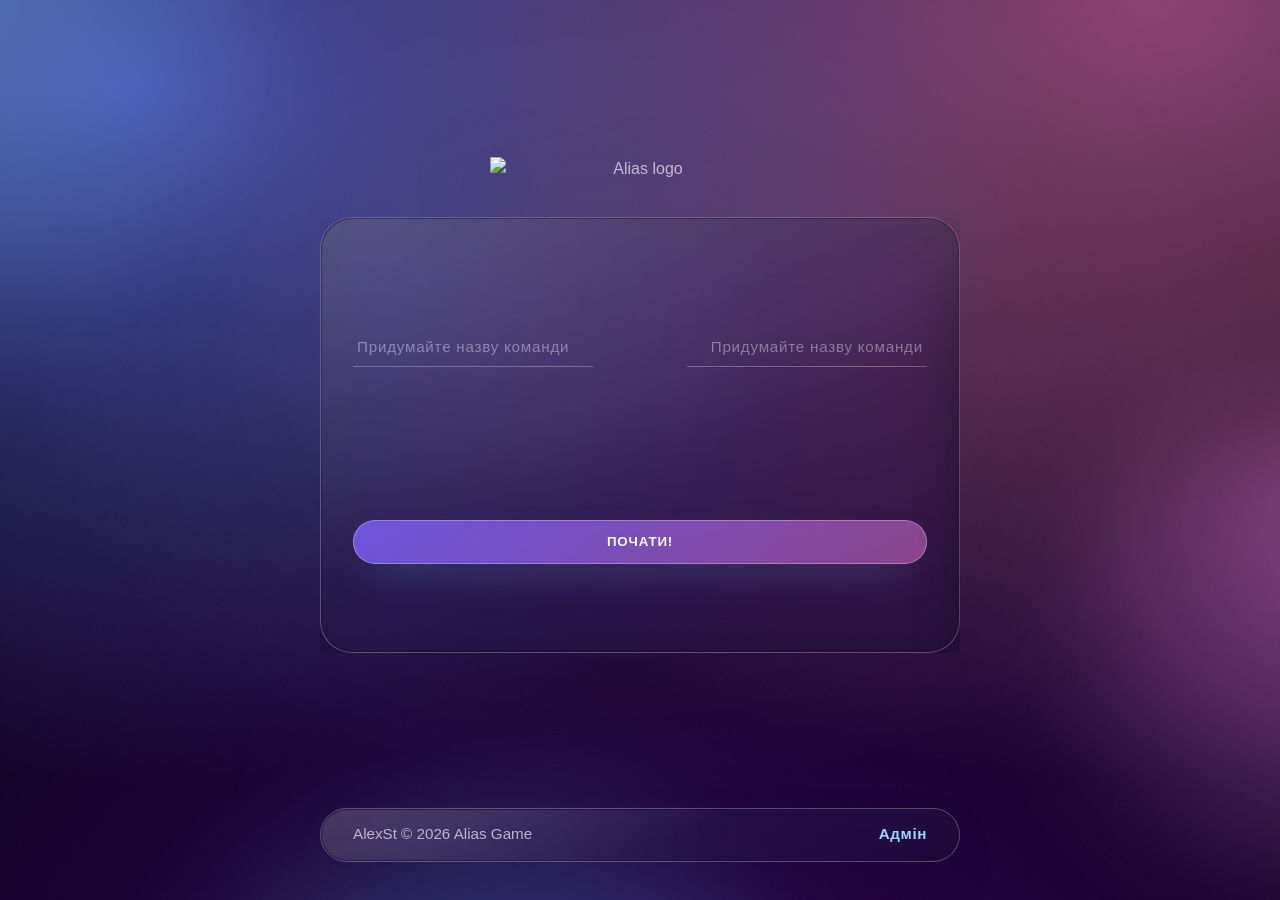
==== commit 64fe8931: "Updates views" ====
--- a/index.html
+++ b/index.html
@@ -22,26 +22,100 @@
     <header>
       <img src="logo.png" height="200" id="logo" onclick="setRandomNames()" alt="Alias logo">
     </header>
-    <main class="glass-panel home-panel">
-      <div class="matchup" id="matchup">
-        <div class="matchup-side side-1">
-          <span class="score" id="team1Score"></span>
-          <input type="text" id="team1Name" aria-label="Назва першої команди" placeholder="Придумайте назву команди">
+    <!-- both screens live on one snap track, so moving between them is a slide
+         rather than a page load; scrolling is driven only by the buttons -->
+    <div class="screen-track" id="screenTrack">
+      <main class="glass-panel home-panel screen" id="homeScreen">
+        <div class="matchup">
+          <div class="matchup-side side-1">
+            <span class="score" id="team1Score"></span>
+            <input type="text" id="team1Name" aria-label="Назва першої команди"
+              placeholder="Придумайте назву команди">
+          </div>
+          <span class="matchup-seam" aria-hidden="true"><span class="seam-colon">:</span></span>
+          <div class="matchup-side side-2">
+            <span class="score" id="team2Score"></span>
+            <input type="text" id="team2Name" aria-label="Назва другої команди"
+              placeholder="Придумайте назву команди">
+          </div>
         </div>
-        <span class="matchup-seam" aria-hidden="true"><span class="seam-colon">:</span></span>
-        <div class="matchup-side side-2">
-          <span class="score" id="team2Score"></span>
-          <input type="text" id="team2Name" aria-label="Назва другої команди" placeholder="Придумайте назву команди">
+        <div class="home-actions">
+          <button class="button start-btn" id="startBtn" onclick="startGame()">Почати!</button>
+          <button class="button" id="continueBtn" onclick="continueGame()">Продовжити!</button>
         </div>
-      </div>
-      <button class="button start-btn" onclick="startGame()">Почати!</button>
-      <button class="button" id="continueBtn" onclick="continueGame()">Продовжити!</button>
-    </main>
+      </main>
+      <main class="glass-panel game-panel screen" id="gameScreen">
+        <h2 class="team-title">
+          <span id="teamName"></span>
+          <span id="teamScore"></span>
+        </h2>
+        <div class="word">
+          <p id="word" class="is-hidden"></p>
+        </div>
+        <div class="timer is-hidden" id="timer"></div>
+        <div class="game-content">
+          <button id="beginContinuedbtn" class="button" onclick="beginGame()">Почати!</button>
+          <!-- the turn row is a sibling of the control button in the same grid
+               cell, so the two crossfade without resizing each other -->
+          <div class="turn-actions is-hidden" id="turnActions">
+            <button id="skipWordbtn" class="button icon-button skip" onclick="skipWord()" aria-label="Пропустити">
+              <svg xmlns="http://www.w3.org/2000/svg" width="30" height="30" viewBox="0 0 24 24" fill="none"
+                stroke="currentColor" stroke-width="2.5" stroke-linecap="round" stroke-linejoin="round">
+                <path d="M18 6l-12 12" />
+                <path d="M6 6l12 12" />
+              </svg>
+            </button>
+            <!-- one button holds both states, so pausing never moves or reshapes it -->
+            <button id="pauseBtn" class="button icon-button pause" onclick="togglePause()" aria-label="Пауза">
+              <svg class="pause-icon" xmlns="http://www.w3.org/2000/svg" width="28" height="28" viewBox="0 0 24 24"
+                fill="none" stroke="currentColor" stroke-width="2.5" stroke-linecap="round" stroke-linejoin="round">
+                <path d="M9 5v14" />
+                <path d="M15 5v14" />
+              </svg>
+              <svg class="resume-icon" xmlns="http://www.w3.org/2000/svg" width="28" height="28" viewBox="0 0 24 24"
+                fill="currentColor" stroke="none">
+                <path d="M7 4v16l13 -8z" />
+              </svg>
+            </button>
+            <button id="nextWordbtn" class="button icon-button next" onclick="nextWord()" aria-label="Наступне">
+              <svg xmlns="http://www.w3.org/2000/svg" width="30" height="30" viewBox="0 0 24 24" fill="none"
+                stroke="currentColor" stroke-width="2.5" stroke-linecap="round" stroke-linejoin="round">
+                <path d="M5 12l5 5l10 -10" />
+              </svg>
+            </button>
+          </div>
+        </div>
+      </main>
+    </div>
     <footer class="glass-panel footer-panel">
       <p id="copyright"></p>
       <a href="admin.html">Адмін</a>
     </footer>
   </div>
+  <dialog class="app-dialog results" id="results" aria-labelledby="resultsTitle">
+    <form method="dialog">
+      <span class="confirm-emoji" aria-hidden="true">🏆</span>
+      <p id="resultsTitle">Гру завершено!</p>
+      <div class="results-scores">
+        <div class="results-row winner">
+          <span id="teamWinnerName"></span>
+          <span id="teamWinnerScore"></span>
+        </div>
+        <div class="results-row">
+          <span id="teamLoserName"></span>
+          <span id="teamLoserScore"></span>
+        </div>
+      </div>
+      <menu>
+        <button value="ok" class="confirm" aria-label="Гаразд" autofocus onclick="gameOver()">
+          <svg xmlns="http://www.w3.org/2000/svg" width="26" height="26" viewBox="0 0 24 24" fill="none"
+            stroke="currentColor" stroke-width="2.5" stroke-linecap="round" stroke-linejoin="round">
+            <path d="M5 12l5 5l10 -10" />
+          </svg>
+        </button>
+      </menu>
+    </form>
+  </dialog>
   <script src="db.js"></script>
   <script src="scripts.js"></script>
 </body>
--- a/styles.css
+++ b/styles.css
@@ -6,12 +6,10 @@
   --glass-layer: linear-gradient(160deg, rgba(255, 255, 255, 0.22) 0%, rgba(255, 255, 255, 0.04) 55%, rgba(255, 255, 255, 0.01) 100%);
   --glass-fill: rgba(22, 14, 42, 0.45);
   --glass-border: rgba(255, 255, 255, 0.28);
-  --glass-glow: rgba(120, 210, 255, 0.55);
   --glass-shadow: 0 28px 60px -24px rgba(11, 0, 35, 0.75);
   --text-primary: #f7f8ff;
   --text-secondary: rgba(235, 239, 255, 0.7);
   --accent: #9cd6ff;
-  --accent-strong: #ff8bf4;
   --radius-lg: 32px;
   --radius-md: 22px;
   --radius-pill: 999px;
@@ -168,13 +166,6 @@
 #logo:hover {
   transform: translateY(-6px) scale(1.02);
   filter: drop-shadow(0 24px 45px rgba(129, 182, 255, 0.55));
-}
-
-.tagline {
-  font-size: clamp(1rem, 1.5vw, 1.2rem);
-  letter-spacing: 0.04em;
-  color: var(--text-primary);
-  text-shadow: 0 0 20px rgba(120, 200, 255, 0.6);
 }
 
 .glass-panel {
@@ -215,14 +206,44 @@
   z-index: 1;
 }
 
+/* the two screens sit side by side on a snap track. the user never scrolls it
+   directly — scroll-snap only guarantees each screen lands exactly in frame
+   when a button calls scrollIntoView */
+.screen-track {
+  display: grid;
+  grid-auto-flow: column;
+  grid-auto-columns: 100%;
+  width: 100%;
+  overflow: hidden;
+  scroll-snap-type: x mandatory;
+  /* pairs with header's margin-top: auto to centre the logo + panel group in
+     the space above the footer */
+  margin-bottom: auto;
+}
+
+/* both screens share one implicit grid row, so the taller one sets the height
+   for both and the slide reads as a single card moving */
+.screen {
+  scroll-snap-align: center;
+  scroll-snap-stop: always;
+  grid-row: 1;
+}
+
 .home-panel {
   display: flex;
   flex-direction: column;
   gap: clamp(1.5rem, 2.5vw, 2.5rem);
   align-items: center;
-  /* pairs with header's margin-top: auto to centre the logo + panel group in
-     the space above the footer */
-  margin-bottom: auto;
+}
+
+/* the actions block always reserves room for both buttons, so revealing
+   "continue" never changes the card's height */
+.home-actions {
+  display: flex;
+  flex-direction: column;
+  gap: 0.75rem;
+  width: 100%;
+  margin-top: auto;
 }
 
 .matchup {
@@ -234,9 +255,10 @@
 
   /* the score row belongs to a game in progress, so it is revealed by the
      same condition that reveals the continue button: a saved game exists.
-     the seam keeps its grid column either way, so the two sides stay put */
+     the seam keeps its grid column either way, so the two sides stay put.
+     visibility rather than display, so the row always reserves its height */
   .score {
-    display: none;
+    visibility: hidden;
   }
 
   .matchup-seam .seam-colon,
@@ -248,6 +270,8 @@
     font-size: clamp(2.5rem, 7vw, 4rem);
     font-weight: 700;
     line-height: 1;
+    /* an empty score would collapse its line box and change the card height */
+    min-height: 1em;
     color: var(--text-primary);
     font-variant-numeric: tabular-nums;
     letter-spacing: -0.02em;
@@ -353,8 +377,7 @@
   box-shadow: 0 1px 0 0 rgba(255, 156, 246, 0.9), 0 12px 24px -18px rgba(255, 139, 244, 0.85);
 }
 
-.button,
-.hud-chip {
+.button {
   position: relative;
   display: inline-flex;
   align-items: center;
@@ -381,58 +404,51 @@
   backdrop-filter: blur(24px);
 }
 
-.button::before,
-.hud-chip::before {
-  content: "";
-  position: absolute;
-  inset: 0;
-  border-radius: inherit;
-  /* the sweep is painted by moving the gradient inside a static box, so nothing
-     ever extends past the button's rounded edge and no clipping is needed —
-     overflow/clip-path would both cut off the offset focus ring */
-  background-image: linear-gradient(90deg, rgba(255, 255, 255, 0), rgba(255, 255, 255, 0.5), rgba(255, 255, 255, 0));
-  background-repeat: no-repeat;
-  background-size: 60% 100%;
-  background-position: -70% 0;
-  transition: background-position 420ms ease;
-  pointer-events: none;
-}
-
-.button:hover::before,
-.hud-chip:hover::before {
-  background-position: 170% 0;
-}
-
-.button:hover,
-.hud-chip:hover {
+.button:hover {
   border-color: rgba(158, 134, 255, 0.9);
   box-shadow: 0 25px 45px -20px rgba(158, 134, 255, 0.75);
 }
 
 /* on press the border clears and the ring takes over, offset outward */
-.button:active,
-.hud-chip:active {
+.button:active {
   border-color: rgba(158, 134, 255, 0);
   outline-color: rgba(158, 134, 255, 0.75);
   outline-offset: 5px;
 }
 
-.start-btn {
+/* both are primary actions in the same stack, so they share one width */
+.start-btn,
+#continueBtn {
   width: 100%;
 }
 
+/* hidden but still occupying its row, so the card keeps one height in both
+   states and the two screens stay the same size */
 #continueBtn {
-  width: min(260px, 100%);
-  align-self: center;
-  display: none;
+  visibility: hidden;
+}
+
+/* a finished game shows its final score but offers no "continue" */
+body[data-finished="true"] {
+  .score {
+    visibility: visible;
+  }
+
+  .matchup-seam .seam-colon,
+  .matchup-seam::before {
+    opacity: 1;
+  }
 }
 
 /* a saved game is the single state that reveals the score row and the
    continue button; JS only records the state, CSS decides how it looks */
 body[data-saved="true"] {
-  #continueBtn,
+  #continueBtn {
+    visibility: visible;
+  }
+
   .score {
-    display: block;
+    visibility: visible;
   }
 
   .matchup-seam .seam-colon,
@@ -470,219 +486,185 @@
 .game-panel {
   display: flex;
   flex-direction: column;
-  gap: clamp(1.5rem, 2.5vw, 2.75rem);
-}
-
-.game-toolbar {
-  display: flex;
-  width: 100%;
   align-items: center;
+  gap: clamp(1rem, 2.5vw, 1.75rem);
+}
+
+/* the panel is the card; the regions inside it are plain space */
+.team-title {
+  display: flex;
   justify-content: center;
-  gap: 1rem;
-  flex-wrap: wrap;
-}
-
-.back-button,
-.end-game-button {
-  background: linear-gradient(135deg, rgba(61, 46, 158, 0.85), rgba(147, 91, 255, 0.65));
-}
-
-.sound-toggle {
-  background: linear-gradient(135deg, rgba(255, 255, 255, 0.14), rgba(156, 214, 255, 0.2));
-  color: var(--text-primary);
-  border-color: rgba(255, 255, 255, 0.22);
-  padding-inline: 1.8rem;
-  font-size: 0.95rem;
-  text-transform: none;
-  letter-spacing: 0.04em;
-}
-
-.sound-toggle .sound-glow {
-  position: absolute;
-  inset: -30%;
-  background: radial-gradient(circle at 50% 50%, rgba(156, 214, 255, 0.6), rgba(156, 214, 255, 0));
-  opacity: 0.35;
-  filter: blur(14px);
-  transition: opacity var(--transition);
-}
-
-.sound-toggle:not(.is-muted) .sound-glow {
-  animation: pulseGlow 3.2s ease-in-out infinite;
-}
-
-.sound-toggle.is-muted {
-  background: linear-gradient(135deg, rgba(50, 44, 80, 0.75), rgba(80, 63, 124, 0.55));
-}
-
-.sound-toggle.is-muted .sound-glow {
-  opacity: 0.1;
-}
-
-.sound-toggle .sound-label {
-  position: relative;
-  z-index: 1;
-}
-
-.floating-card {
-  position: relative;
-  width: 100%;
-  padding: clamp(1.15rem, 2vw, 1.75rem);
-  border-radius: var(--radius-md);
-  background: linear-gradient(150deg, rgba(255, 255, 255, 0.18), rgba(255, 255, 255, 0.04));
-  border: 1px solid rgba(255, 255, 255, 0.22);
-  backdrop-filter: blur(28px);
-  box-shadow: 0 24px 48px -28px rgba(10, 0, 40, 0.8);
-  transition: transform var(--transition), box-shadow var(--transition);
-}
-
-.floating-card:hover {
-  transform: translateY(-4px);
-  box-shadow: 0 30px 60px -30px rgba(140, 210, 255, 0.75);
-}
-
-.team-title {
-  display: flex;
-  justify-content: center;
-  gap: 0.75rem;
-  font-size: clamp(1.2rem, 2vw, 1.6rem);
+  flex-wrap: nowrap;
+  gap: 0.5rem;
+  /* holds its line before the team name is set, so the card never grows.
+     one line only — a wrapped long name would resize the card mid-game */
+  min-height: 1.5em;
+  white-space: nowrap;
+  max-width: 100%;
+  overflow: hidden;
+  font-size: clamp(1.1rem, 2vw, 1.4rem);
+  font-weight: 700;
   text-transform: uppercase;
   letter-spacing: 0.12em;
   color: var(--text-primary);
 }
 
-.team-title span {
-  text-shadow: 0 0 25px rgba(156, 214, 255, 0.65);
-  font-weight: 700;
-}
-
 .word {
   display: flex;
   justify-content: center;
   align-items: center;
-  min-height: 140px;
-}
-
+  width: 100%;
+  /* the word slot holds its height while empty, so nothing shifts between
+     turns or when the round is paused */
+  flex: 1;
+  min-height: clamp(5rem, 18vh, 9rem);
+}
+
+/* the word fades rather than blinking out when a turn pauses or ends */
 .word p {
-  font-size: clamp(2.5rem, 6vw, 3.75rem);
+  transition: opacity var(--transition);
+  font-size: clamp(2rem, 6vw, 3.5rem);
   color: var(--text-primary);
   font-weight: 700;
-  letter-spacing: 0.14em;
+  letter-spacing: 0.1em;
   text-transform: uppercase;
+  text-align: center;
   text-shadow: 0 0 40px rgba(255, 138, 244, 0.65);
 }
 
 .timer {
-  display: flex;
-  justify-content: center;
-}
-
-.timer #timer {
-  font-size: clamp(2.5rem, 6vw, 3.5rem);
+  transition: opacity var(--transition);
+  font-size: clamp(2rem, 5vw, 3rem);
+  line-height: 1;
+  min-height: 1em;
   color: var(--accent);
   font-weight: 600;
-  letter-spacing: 0.18em;
+  font-variant-numeric: tabular-nums;
+  letter-spacing: 0.12em;
   text-shadow: 0 0 30px rgba(156, 214, 255, 0.7);
-  visibility: hidden;
-}
-
+}
+
+/* fades out but keeps its box, so nothing in the card shifts */
+.is-hidden {
+  opacity: 0;
+  pointer-events: none;
+}
+
+/* the control button and the turn row are alternative states of one slot, so
+   they are stacked in a single grid cell: while they crossfade neither steals
+   width from the other, and no button changes size mid-transition */
 .game-content {
   display: grid;
-  grid-template-columns: repeat(auto-fit, minmax(180px, 1fr));
+  width: 100%;
+  margin-top: auto;
+}
+
+.game-content > * {
+  grid-area: 1 / 1;
+}
+
+.turn-actions {
+  display: flex;
+  justify-content: center;
   gap: 1rem;
-  align-items: center;
-  justify-content: center;
+  width: 100%;
 }
 
 .game-content .button {
+  min-height: 60px;
+  /* fades with the rest of the row rather than appearing abruptly; the outline
+     timings are the shared press handoff */
+  transition: opacity var(--transition), border-color 110ms ease-in,
+    outline-color 170ms ease-out 110ms,
+    outline-offset 280ms cubic-bezier(0.22, 1, 0.36, 1);
+}
+
+/* the round-control button spans the row on its own */
+#beginContinuedbtn {
+  flex: 1;
+}
+
+/* skip on the left, next on the right — each carries only its icon */
+.icon-button {
+  flex: 1;
+  display: grid;
+  place-items: center;
+  padding: 0;
+}
+
+.icon-button.skip {
+  background: linear-gradient(135deg, rgba(60, 48, 92, 0.9), rgba(92, 74, 126, 0.7));
+}
+
+.icon-button.next {
+  background: linear-gradient(135deg, rgba(126, 99, 255, 0.9), rgba(255, 129, 235, 0.6));
+}
+
+/* pause is a fixed circle in the middle: the same size and position whether it
+   reads as pause or resume, so toggling never shifts the row */
+.icon-button.pause {
+  flex: 0 0 60px;
+  width: 60px;
+  height: 60px;
+  min-width: 60px;
+  min-height: 60px;
+  padding: 0;
+  border-radius: 50%;
+  aspect-ratio: 1;
+  background: linear-gradient(135deg, rgba(48, 40, 78, 0.9), rgba(74, 62, 106, 0.7));
+}
+
+/* both icons occupy the same grid cell, so swapping them cannot resize the button */
+.icon-button.pause svg {
+  grid-area: 1 / 1;
+}
+
+.icon-button.pause .resume-icon {
+  display: none;
+}
+
+.icon-button.pause.is-paused .pause-icon {
+  display: none;
+}
+
+.icon-button.pause.is-paused .resume-icon {
+  display: block;
+}
+
+/* the results dialog reuses .app-dialog wholesale; only the score list is its
+   own, and it is a touch wider to fit two team names */
+.app-dialog.results {
+  width: min(460px, calc(100% - 2rem));
+}
+
+.results-scores {
+  display: flex;
+  flex-direction: column;
+  gap: 0.6rem;
   width: 100%;
-  min-height: 56px;
-}
-
-.shortcut-panel {
-  display: flex;
-  flex-direction: column;
+}
+
+.results-row {
+  display: flex;
+  justify-content: space-between;
+  align-items: baseline;
   gap: 1rem;
-  background: linear-gradient(145deg, rgba(18, 10, 38, 0.75), rgba(54, 38, 82, 0.7));
-}
-
-.shortcut-panel h2 {
-  font-size: 1rem;
-  letter-spacing: 0.2em;
-  text-transform: uppercase;
-  color: var(--accent);
-}
-
-.shortcut-panel ul {
-  list-style: none;
-  display: flex;
-  flex-direction: column;
-  gap: 0.75rem;
-}
-
-.shortcut-panel li {
-  display: flex;
-  justify-content: space-between;
-  align-items: center;
-  font-size: 0.95rem;
+  padding-bottom: 0.6rem;
+  border-bottom: 1px solid rgba(255, 255, 255, 0.12);
+  font-size: 1.25rem;
   color: var(--text-secondary);
-}
-
-.shortcut-key {
-  display: inline-flex;
-  align-items: center;
-  justify-content: center;
-  padding: 0.45rem 0.9rem;
-  border-radius: 12px;
-  background: rgba(255, 255, 255, 0.08);
-  border: 1px solid rgba(255, 255, 255, 0.18);
-  box-shadow: inset 0 0 0 1px rgba(255, 255, 255, 0.08);
-  font-weight: 600;
-  letter-spacing: 0.1em;
-}
-
-.shortcut-action {
-  letter-spacing: 0.05em;
-}
-
-/* the game's results dialog; the admin dialogs use .app-dialog */
-dialog.results {
-  opacity: 0;
-  transform: translateY(18px) scale(0.98);
-  transition:
-    opacity var(--transition),
-    transform var(--transition),
-    overlay var(--transition) allow-discrete,
-    display var(--transition) allow-discrete;
-}
-
-dialog.results[open] {
-  display: flex;
-  flex-direction: column;
-  gap: 1.25rem;
-  width: min(360px, 90vw);
-  padding: 2.5rem;
-  border-radius: var(--radius-lg);
-  border: 1px solid rgba(255, 255, 255, 0.3);
-  background: rgba(20, 12, 40, 0.72);
-  box-shadow: 0 40px 70px -35px rgba(14, 0, 44, 0.85);
-  backdrop-filter: blur(30px) saturate(180%);
+
+  &:last-child {
+    border-bottom: none;
+  }
+}
+
+/* the winner carries the weight; the runner-up stays quiet */
+.results-row.winner {
+  font-size: 1.6rem;
+  font-weight: 700;
   color: var(--text-primary);
-  opacity: 1;
-  transform: translateY(0) scale(1);
-}
-
-dialog.results::backdrop {
-  background: radial-gradient(circle, rgba(12, 8, 33, 0.65), rgba(4, 2, 12, 0.9));
-  backdrop-filter: blur(12px);
-}
-
-dialog.results button {
-  align-self: center;
-  min-width: 140px;
-}
-
-footer p {
-  color: var(--text-secondary);
+  text-shadow: 0 0 30px rgba(156, 214, 255, 0.55);
 }
 
 @keyframes orbFloat {
@@ -695,25 +677,12 @@
   }
 }
 
-@keyframes pulseGlow {
-  0%,
-  100% {
-    opacity: 0.25;
-    transform: scale(1);
-  }
-  50% {
-    opacity: 0.6;
-    transform: scale(1.12);
-  }
-}
-
 @media (max-width: 768px) {
   body.liquid-theme {
     padding: clamp(1rem, 4vw, 2rem);
   }
 
-  .button,
-  .hud-chip {
+  .button {
     padding: 0.8rem 1.8rem;
     font-size: 0.85rem;
   }
@@ -729,12 +698,6 @@
   .score,
   .seam-colon {
     font-size: clamp(2rem, 11vw, 3rem);
-  }
-
-  .team-title {
-    flex-direction: column;
-    text-align: center;
-    gap: 0.25rem;
   }
 
   .footer-panel {
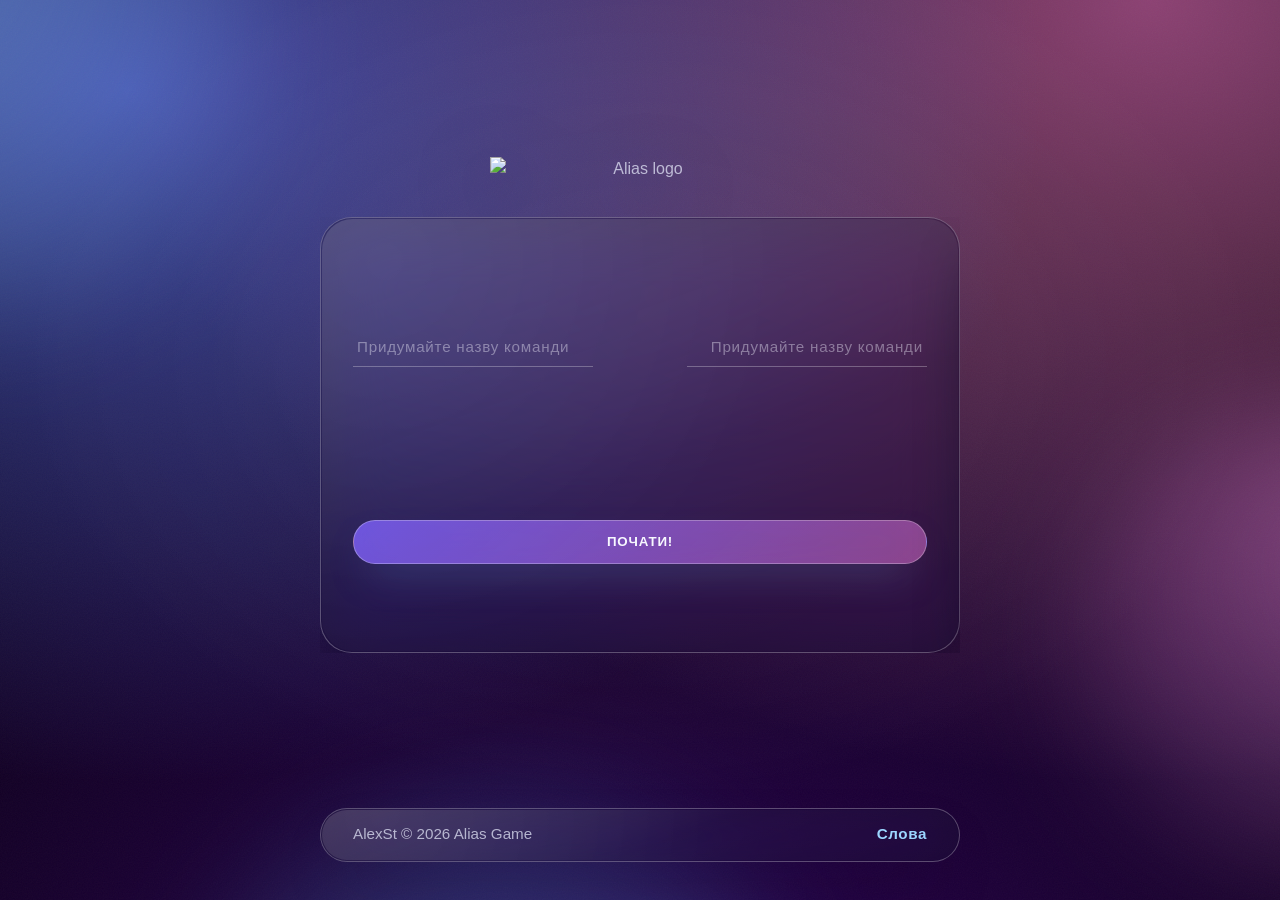
==== commit 33303461: "Fixes admin page" ====
--- a/index.html
+++ b/index.html
@@ -3,7 +3,12 @@
 
 <head>
   <meta charset="UTF-8">
-  <meta name="viewport" content="width=device-width, initial-scale=1.0">
+  <meta name="viewport" content="width=device-width, initial-scale=1.0, viewport-fit=cover">
+  <!-- iOS otherwise reserves an opaque bar above the page; translucent lets the
+       gradient run to the top edge, and the safe-area insets keep content clear -->
+  <meta name="apple-mobile-web-app-capable" content="yes">
+  <meta name="apple-mobile-web-app-status-bar-style" content="black-translucent">
+  <meta name="theme-color" content="#03040e">
   <title>Alias</title>
   <link rel="stylesheet" href="styles.css">
   <link rel="manifest" href="manifest.json">
@@ -20,7 +25,7 @@
   </div>
   <div class="container">
     <header>
-      <img src="logo.png" height="200" id="logo" onclick="setRandomNames()" alt="Alias logo">
+      <img src="logo.png" height="200" id="logo" onclick="onLogoClick()" alt="Alias logo">
     </header>
     <!-- both screens live on one snap track, so moving between them is a slide
          rather than a page load; scrolling is driven only by the buttons -->
@@ -89,7 +94,7 @@
     </div>
     <footer class="glass-panel footer-panel">
       <p id="copyright"></p>
-      <a href="admin.html">Адмін</a>
+      <a href="admin.html" id="wordsLink">Слова</a>
     </footer>
   </div>
   <dialog class="app-dialog results" id="results" aria-labelledby="resultsTitle">
--- a/styles.css
+++ b/styles.css
@@ -51,7 +51,12 @@
   position: relative;
   overflow-x: hidden;
   min-height: 100vh;
-  padding: clamp(1.5rem, 3vw, 3.5rem);
+  /* viewport-fit=cover runs the gradient under the status bar; the insets are
+     what keep the logo and footer out from under the clock and home indicator */
+  padding: calc(clamp(1.5rem, 3vw, 3.5rem) + env(safe-area-inset-top))
+    calc(clamp(1.5rem, 3vw, 3.5rem) + env(safe-area-inset-right))
+    calc(clamp(1.5rem, 3vw, 3.5rem) + env(safe-area-inset-bottom))
+    calc(clamp(1.5rem, 3vw, 3.5rem) + env(safe-area-inset-left));
   background-image: var(--bg-base), var(--bg-overlay);
   background-attachment: fixed;
 }
@@ -483,6 +488,12 @@
   text-shadow: 0 0 18px rgba(156, 214, 255, 0.75);
 }
 
+/* the label is plain HTML; the count arrives as data-count once the dictionary
+   loads, so the link never renders an empty pair of brackets */
+#wordsLink[data-count]::after {
+  content: " (" attr(data-count) ")";
+}
+
 .game-panel {
   display: flex;
   flex-direction: column;
@@ -732,7 +743,8 @@
     display: flex;
     flex-direction: column;
     align-items: center;
-    padding: 2rem max(1.5rem, calc((100% - 960px) / 2)) 4rem;
+    padding: calc(2rem + env(safe-area-inset-top)) max(1.5rem, calc((100% - 960px) / 2))
+      calc(4rem + env(safe-area-inset-bottom));
     gap: 1.5rem;
     scrollbar-width: none;
 
@@ -770,6 +782,13 @@
   /* li sets display: grid, which would otherwise beat [hidden]'s display: none */
   li[hidden] {
     display: none;
+  }
+
+  /* a freshly added word lands anywhere in the sorted list, so it announces
+     itself with a double pop instead of relying on the scroll alone */
+  li.is-new p {
+    animation: wordPop 900ms ease-in-out 2;
+    transform-origin: left center;
   }
 
   li {
@@ -1233,7 +1252,7 @@
 @media (max-width: 768px) {
   body.words {
     section {
-      padding: 1rem 1rem 2rem;
+      padding: calc(1rem + env(safe-area-inset-top)) 1rem calc(2rem + env(safe-area-inset-bottom));
       gap: 1rem;
     }
 
@@ -1321,3 +1340,11 @@
     }
   }
 }
+
+/* starts and ends at rest, so the two runs read as one continuous swell rather
+   than a jump back to the start between them */
+@keyframes wordPop {
+  0% { transform: scale(1); }
+  50% { transform: scale(1.08); }
+  100% { transform: scale(1); }
+}
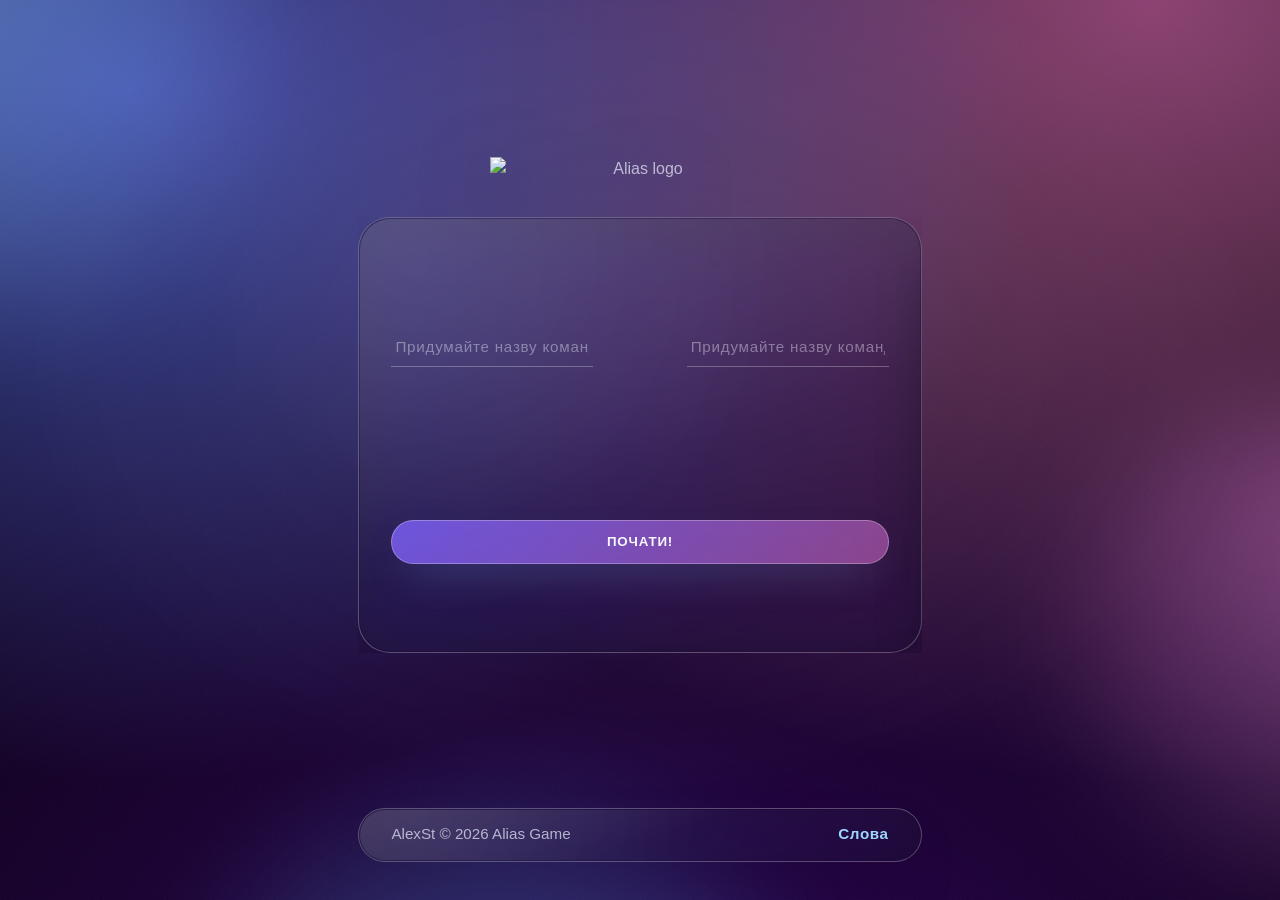
==== commit 6f38a223: "Fixes bottom mobile view" ====
--- a/styles.css
+++ b/styles.css
@@ -51,12 +51,6 @@
   position: relative;
   overflow-x: hidden;
   min-height: 100vh;
-  /* viewport-fit=cover runs the gradient under the status bar; the insets are
-     what keep the logo and footer out from under the clock and home indicator */
-  padding: calc(clamp(1.5rem, 3vw, 3.5rem) + env(safe-area-inset-top))
-    calc(clamp(1.5rem, 3vw, 3.5rem) + env(safe-area-inset-right))
-    calc(clamp(1.5rem, 3vw, 3.5rem) + env(safe-area-inset-bottom))
-    calc(clamp(1.5rem, 3vw, 3.5rem) + env(safe-area-inset-left));
   background-image: var(--bg-base), var(--bg-overlay);
   background-attachment: fixed;
 }
@@ -64,8 +58,7 @@
 /* the home screen is sized to fit, so any scroll is overscroll — lock both axes */
 body.home-screen {
   overflow: hidden;
-  height: 100%;
-  min-height: 100%;
+  height: 100vh;
   touch-action: pan-x pan-y;
 }
 
@@ -142,6 +135,12 @@
   gap: clamp(1.75rem, 4vh, 3.5rem);
   /* fills the screen so the footer has a bottom to sit against */
   min-height: 100%;
+  /* the safe-area insets belong on the inner column: padding on body would push
+     it past the viewport and cut its background off above the home indicator */
+  padding: calc(clamp(1.5rem, 3vw, 3.5rem) + env(safe-area-inset-top))
+    calc(clamp(1.5rem, 3vw, 3.5rem) + env(safe-area-inset-right))
+    calc(clamp(1.5rem, 3vw, 3.5rem) + env(safe-area-inset-bottom))
+    calc(clamp(1.5rem, 3vw, 3.5rem) + env(safe-area-inset-left));
 }
 
 header {
